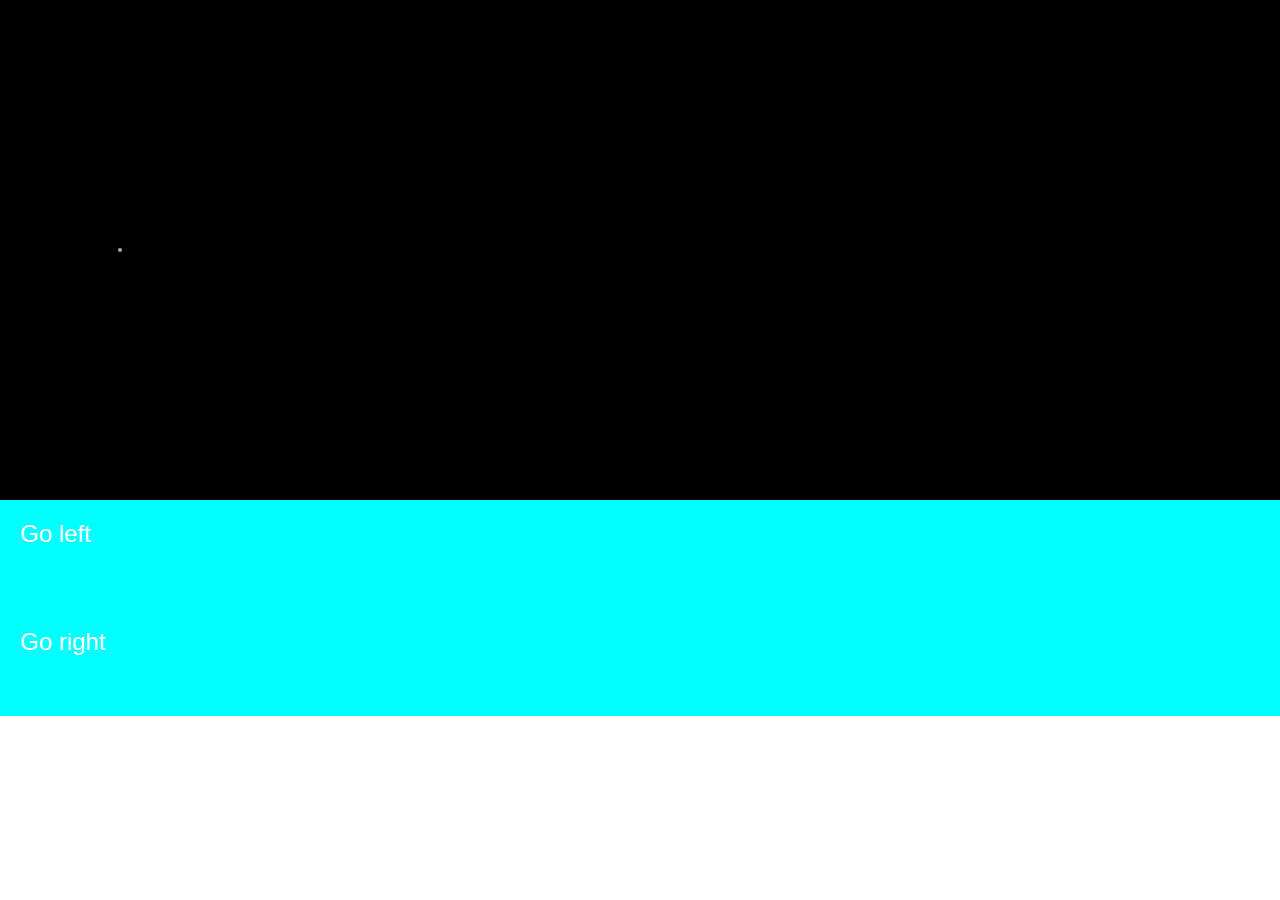
==== index.html @ 3f448051 "Initial commit" ====
<!DOCTYPE html>
<html>
<head>
    <link rel="stylesheet" type="text/css" href="css/style.css" />
    <script src="js/jquery-1.11.0.min.js"></script>
    <script src="js/underscore-min.js"></script>
    <script src="js/d3.min.js"></script>
    <script src="js/script.js"></script>
</head>
<body>
    <div id="constellation"></div>
    <div id="choices">
        <div class="choice" id="choiceleft">Go left</div>
        <div class="choice" id="choiceright">Go right</div>
    </div>
</body>
</html>
---- css/style.css ----
* {
    box-sizing: border-box;
    -webkit-box-sizing: border-box;
    -o-box-sizing: border-box;
    -ms-box-sizing: border-box;
    -moz-box-sizing: border-box;

}
.node.taken circle {
    fill: white;
}
.node.nottaken circle {
    fill: #aaa;
}
.node.lastnode circle {

}

path.link {
    fill: none;
    stroke: white;
    stroke-width: 1.5px;
}
path.link.nottaken {
    stroke-dasharray: 1,2;

}

body {
    margin: 0;
    padding: 0;
    font-family: Helvetica, Arial, sans-serif;
}
#constellation {
    width: 100%;
    height: 500px;
    background-color: black;
}
.choice {
    color: white;
    font-size: 24px;
    width: 100%;
    height: 50%;
    padding: 20px;
    width: 100%;
    background-color: aqua;
    cursor: pointer;

}
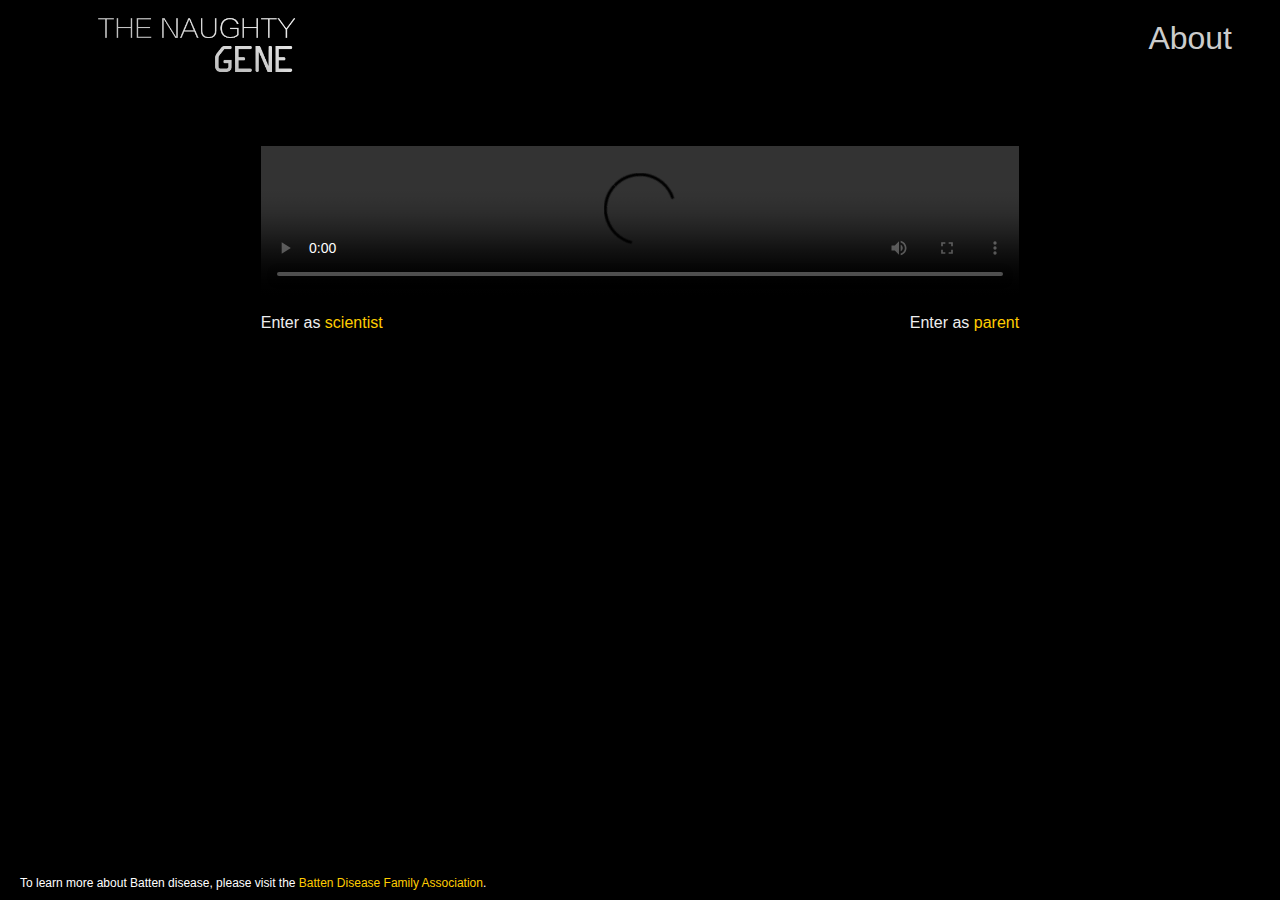
==== commit 421fde5c: "Initial commit" ====
--- a/index.html
+++ b/index.html
@@ -1,17 +1,30 @@
-<!DOCTYPE html>
-<html>
+<!doctype html>
 <head>
-    <link rel="stylesheet" type="text/css" href="css/style.css" />
-    <script src="js/jquery-1.11.0.min.js"></script>
-    <script src="js/underscore-min.js"></script>
-    <script src="js/d3.min.js"></script>
-    <script src="js/script.js"></script>
+    <title>The Naughty Gene</title>
+    <link rel="stylesheet" type="text/css" href="css/homepage.css">
 </head>
 <body>
-    <div id="constellation"></div>
-    <div id="choices">
-        <div class="choice" id="choiceleft">Go left</div>
-        <div class="choice" id="choiceright">Go right</div>
+    <div id="homeNav">
+        <div class="navLink" id="naughtyLink">
+            <a href="index.html" id="naughtyGene"><img width="400" src="img/logo.jpg" /></a>
+        </div>
+
+        <div class="navLink" id="aboutLink">
+            <a href="about.html">About</a>
+        </div>
+    </div>
+    
+    <div id="homeBody">
+        <video id="diagnosisVideo" controls>
+            <source src="videos/diagnosis.mp4" type="video/mp4">
+        </video>
+        <a id="scientistLink" class="doorLink" href="scientist.html">Enter as <span class="enterType">scientist</span></a>
+        <a id="parentLink" class="doorLink" href="parent.html">Enter as <span class="enterType">parent</span></a>
+        
+    </div>
+
+
+    <div id="footer">
+        To learn more about Batten disease, please visit the <a href="http://www.bdfa-uk.org.uk/" target="_blank">Batten Disease Family Association</a>.
     </div>
 </body>
-</html>
--- a/css/homepage.css
+++ b/css/homepage.css
@@ -0,0 +1,100 @@
+#homeBody {
+    width: 60%;
+    height: 60%;
+    margin: auto;
+}
+#aboutBody {
+
+}
+#homeNav {
+    width: 100%;
+    height: 80px;
+
+}
+#aboutBody {
+    margin: 20%;
+    margin-top: 50px;
+    font-size: 14px;
+    line-height: 20px;
+    background-color: #31a354;
+    padding: 20px;
+    text-align: justify;
+}
+#aboutBody a {
+    color: #ffcc00;
+    text-decoration: none;
+
+}
+#diagnosisVideo {
+    width: 100%;
+    padding-top: 6%;
+
+}
+body {
+    overflow: hidden;
+    background-color: black;
+    font-family: Helvetica, Arial, sans-serif;
+    font-size: 12px;
+    color: white;
+
+}
+#footer {
+    position: absolute;
+    color: white;
+    bottom: 10px;
+    left: 20px;
+}
+a {
+    color: white;
+}
+#footer a {
+    color: #ffcc00;
+    text-decoration: none;
+
+}
+.navLink a {
+    color: #ccc;
+    text-decoration: none;
+}
+#naughtyLink {
+    padding-top: 0px;
+    margin-left: -100px;
+    margin-top: -30px;
+    float: left;
+    font-size: 48px;
+}
+#aboutLink {
+    float: right;
+    font-size: 32px;
+    margin-right: 20px;
+    padding-top: 12px;
+    padding-right: 20px;
+}
+#aboutLink a:hover {
+    color: #ffcc00;
+
+}
+a#naughtyGene {
+    font-size: 48px;
+
+}
+#naughty { color: #ffcc00;
+}
+#scientistLink {
+    float: left;
+}
+#parentLink {
+    float: right;
+}
+span.enterType {
+    color: #ffcc00;
+
+}
+a.doorLink {
+    color: #eee;
+    text-decoration: none;
+    margin-top: 15px;
+    display: inline-block;
+    font-size: 16px;
+
+}
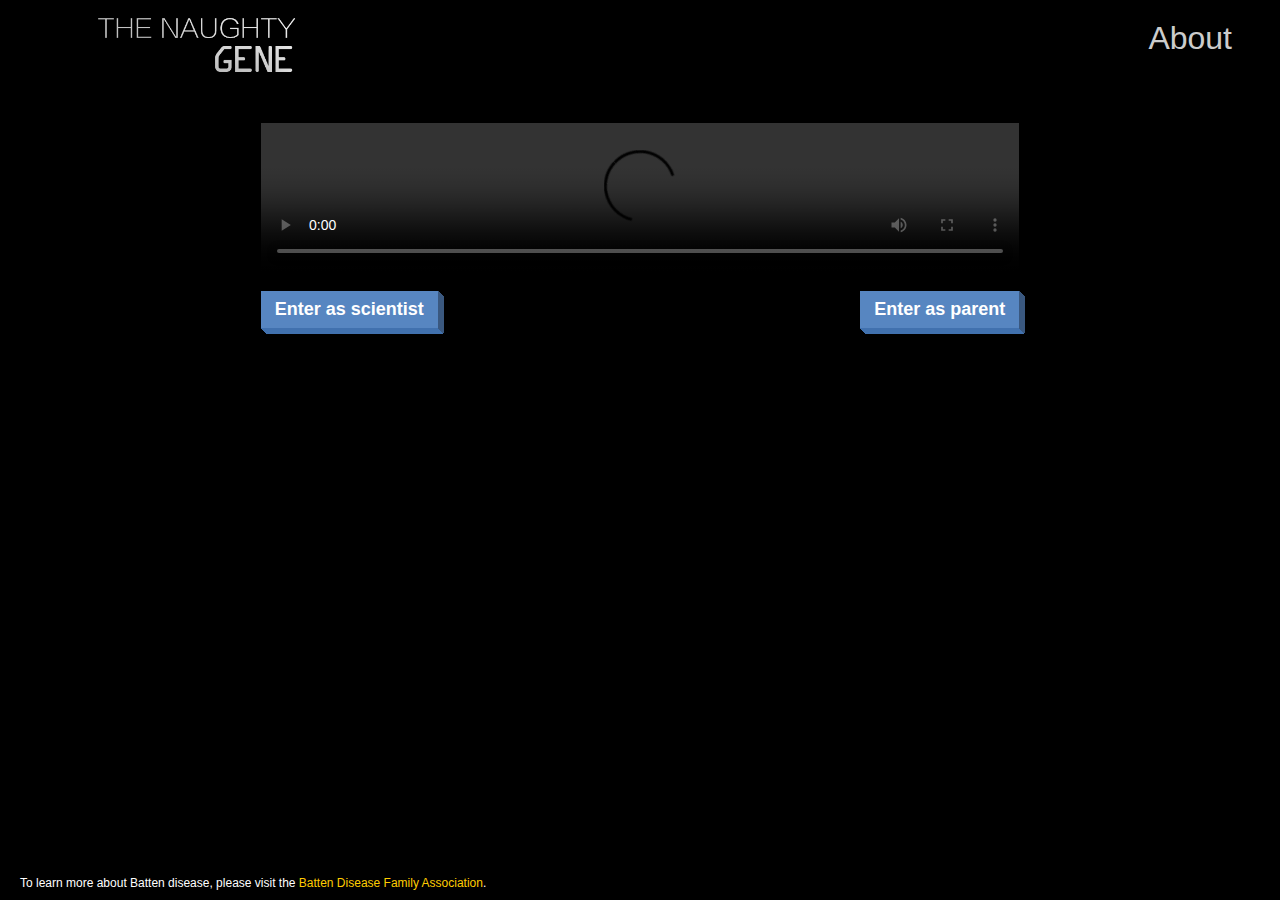
==== commit 11dfad6e: "Buttons from Theo" ====
--- a/index.html
+++ b/index.html
@@ -18,8 +18,8 @@
         <video id="diagnosisVideo" controls>
             <source src="videos/diagnosis.mp4" type="video/mp4">
         </video>
-        <a id="scientistLink" class="doorLink" href="scientist.html">Enter as <span class="enterType">scientist</span></a>
-        <a id="parentLink" class="doorLink" href="parent.html">Enter as <span class="enterType">parent</span></a>
+        <a id="scientistLink" class="doorLink" href="scientist.html"><button type="button">Enter as scientist</button></a>
+        <a id="parentLink" class="doorLink" href="parents.html"><button type="button">Enter as parent</button></a>
         
     </div>
 
--- a/css/homepage.css
+++ b/css/homepage.css
@@ -27,7 +27,7 @@
 }
 #diagnosisVideo {
     width: 100%;
-    padding-top: 6%;
+    padding-top: 3%;
 
 }
 body {
@@ -98,3 +98,28 @@
     font-size: 16px;
 
 }
+/* Code from http://codepen.io/chriscoyier/pen/iphrb */
+button, .button, input[type=submit] {
+  border: 0;
+  background: #5786c1;
+  color: white;
+  padding: 8px 14px;
+  font-weight: bold;
+  font-size: 18px;
+  text-decoration: none;
+  display: inline-block;
+  /* needed for anchors */
+  position: relative;
+  box-shadow: 1px 0px #3a587f, 0px 1px #4171ae, 2px 1px #3a587f, 1px 2px #4171ae, 3px 2px #3a587f, 2px 3px #4171ae, 4px 3px #3a587f, 3px 4px #4171ae, 5px 4px #3a587f, 4px 5px #4171ae, 6px 5px #3a587f, 5px 6px #4171ae;
+  cursor: pointer;
+}
+button:hover, button:focus, button.hover, button.focus, .button:hover, .button:focus, .button.hover, .button.focus, input[type=submit]:hover, input[type=submit]:focus, input[type=submit].hover, input[type=submit].focus {
+  transform: translate(2px, 2px);
+  box-shadow: 1px 0px #3a587f, 0px 1px #4171ae, 2px 1px #3a587f, 1px 2px #4171ae, 3px 2px #3a587f, 2px 3px #4171ae, 4px 3px #3a587f, 3px 4px #4171ae;
+}
+button:active, button.active, .button:active, .button.active, input[type=submit]:active, input[type=submit].active {
+  transform: translate(4px, 4px);
+  box-shadow: 1px 0px #3a587f, 0px 1px #4171ae, 2px 1px #3a587f, 1px 2px #4171ae;
+}
+
+/* End Codepen code */
